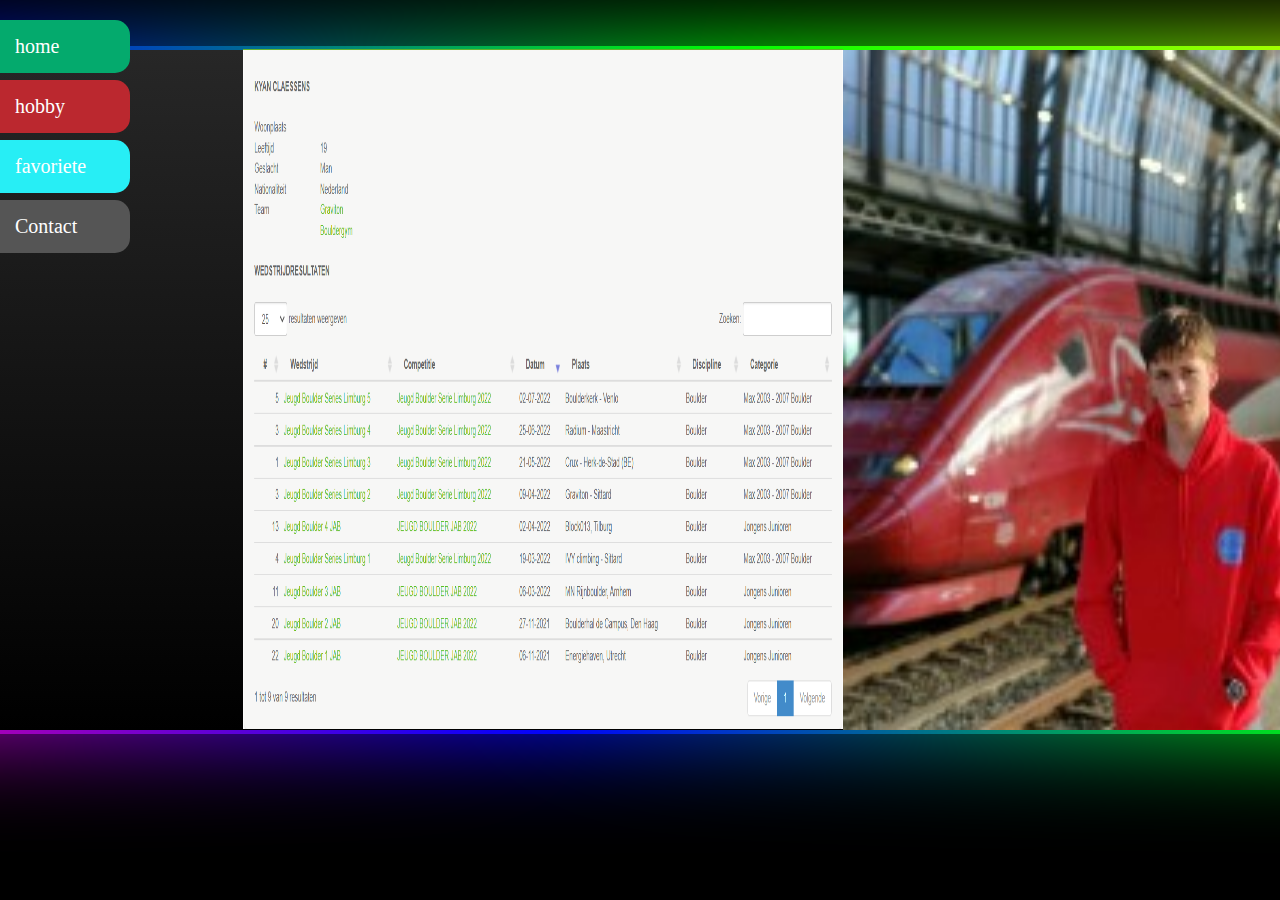
==== index.html @ 57aa9850 "i" ====
<!DOCTYPE html>
<html lang="en">
<head>
    <meta charset="UTF-8">
    <meta http-equiv="X-UA-Compatible" content="IE=edge">
    <meta name="viewport" content="width=device-width, initial-scale=1.0">
    <title>Kyan Claessens</title>
    <link rel="stylesheet" href="index.css">
</head>
<body>


   
    <div class="block"></block>
      <img src="1.jpg" alt="Trein in Nederland">
      <p><img src="Screen.png"></p>
    </div>
    

    <div id="mySidenav" class="sidenav">
        <a href="index.html" id="home">home</a>
        <a href="Hobby's.html" id="hobby">hobby</a>
        <a href="favoriete.html" id="favoriete">favoriete</a>
        <a href="Informatie.html" id="contact">Contact</a>
      </div>


    

    
</body>
</html>
---- index.css ----
body {
	margin: 0;
	padding: 0;
	background-color: #000;

}
img{
  position: absolute;
  width: 600px;
  height: 680px;
  top: 0%;
  right: 2px;
}
p{
  position: absolute;
  width: 600px;
  height: 600px;
  top: -17px;
  left: 520px;
}

.block {
	position: absolute;
  top: 20%;
  left: -275px;
	margin: -130px auto 0;
	width: 1720px;
	height: 680px;
	background: linear-gradient(0deg, #000, #272727);
}

.block:before, .block:after {
	content: '';
	position: absolute;
	left: -4px;
	top: -4px;
	background: linear-gradient(45deg, #fb0094, #0000ff, #00ff00,#ffff00, #ff0000, #fb0094, 
		#0000ff, #00ff00,#ffff00, #ff0000);
	background-size: 400%;
	width: calc(100% + 8px);
	height: calc(100% + 8px);
	z-index: -1;
	animation: steam 20s linear infinite;
}

@keyframes steam {
	0% {
		background-position: 0 0;
	}
	50% {
		background-position: 400% 0;
	}
	100% {
		background-position: 0 0;
	}
}

.block:after {
	filter: blur(50px);
}
.img1{
  position: absolute;
  top: 250px;
}
.img2{
  position: absolute;
  left: 560px;
  top: 250px;
}

h1{
  margin-top: 150px;
  margin-left: 500px;
  font-size: 60px;
  font-family:'karla',  sans-serif;
  font-weight: lighter;
  color: aliceblue;
}
#mySidenav a {
    position: absolute;
    left: -0px;
    transition: 0.3s;
    padding: 15px;
    width: 100px;
    text-decoration: none;
    font-size: 20px;
    color: white;
    border-radius: 0 15px 15px 0;
  }
  
  #mySidenav a:hover {
    left: 0;
  }
  
  #home {
    top: 20px;
    background-color: #04AA6D;
  }
  
  #hobby {
    top: 80px;
    background-color: #bb282f;
  }
  
  #favoriete {
    top: 140px;
    background-color: #27eef5;
  }
  
  #contact {
    top: 200px;
    background-color: #555
  }
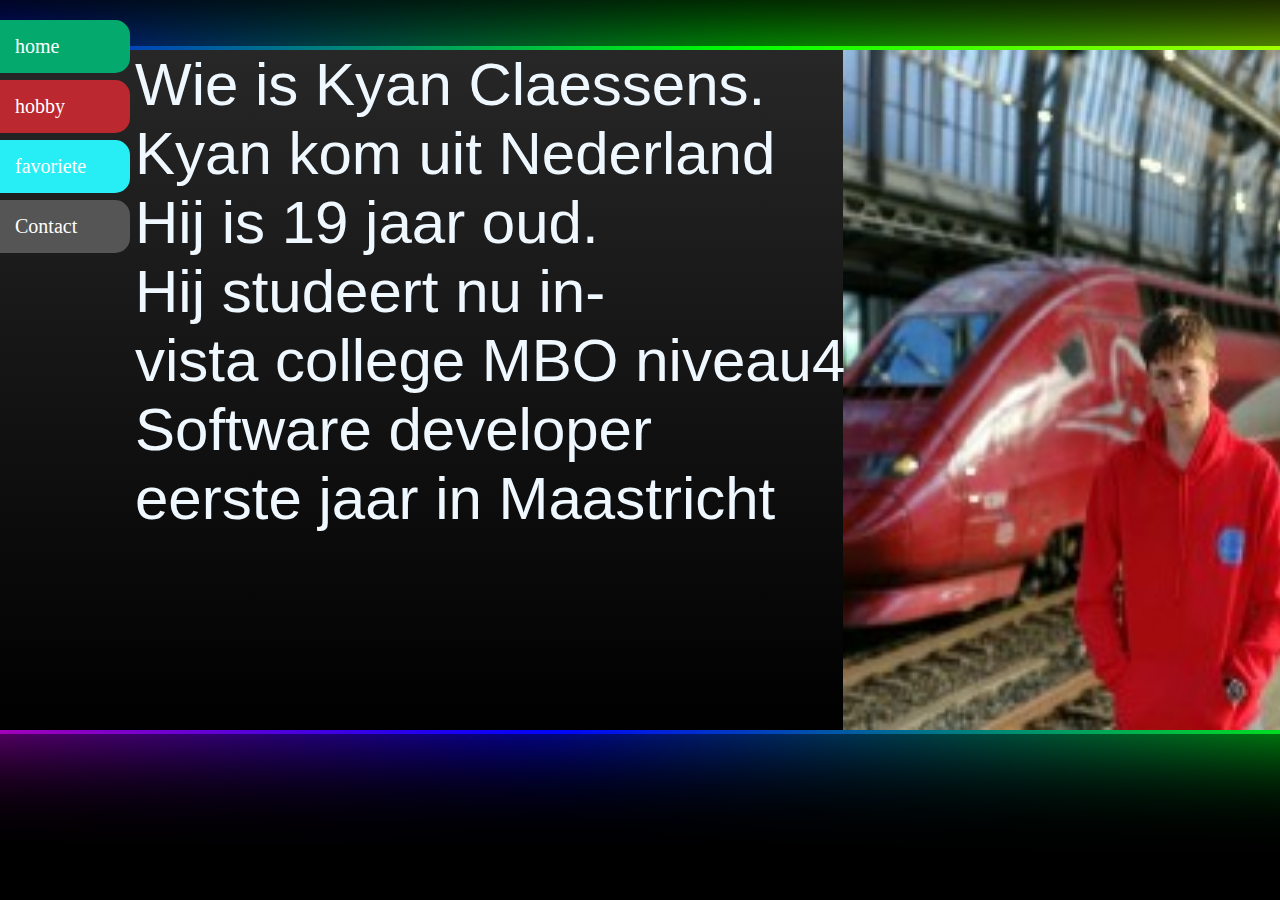
==== commit ba7aeb72: "ja" ====
--- a/index.html
+++ b/index.html
@@ -13,7 +13,9 @@
    
     <div class="block"></block>
       <img src="1.jpg" alt="Trein in Nederland">
-      <p><img src="Screen.png"></p>
+      <p><h1>Wie is Kyan Claessens.<br>Kyan kom uit Nederland<br> Hij is 19 jaar oud.<br>
+        Hij studeert nu in-<br> vista college MBO niveau4<br> Software developer<br> eerste jaar in Maastricht<br>
+      </p></h1>
     </div>
     
 
--- a/index.css
+++ b/index.css
@@ -12,12 +12,11 @@
   top: 0%;
   right: 2px;
 }
-p{
-  position: absolute;
-  width: 600px;
-  height: 600px;
-  top: -17px;
-  left: 520px;
+h1{
+  position: relative;
+  top: -150px;
+  left: -90px;
+  text-emphasis-color: rgb(208, 50, 198);
 }
 
 .block {
